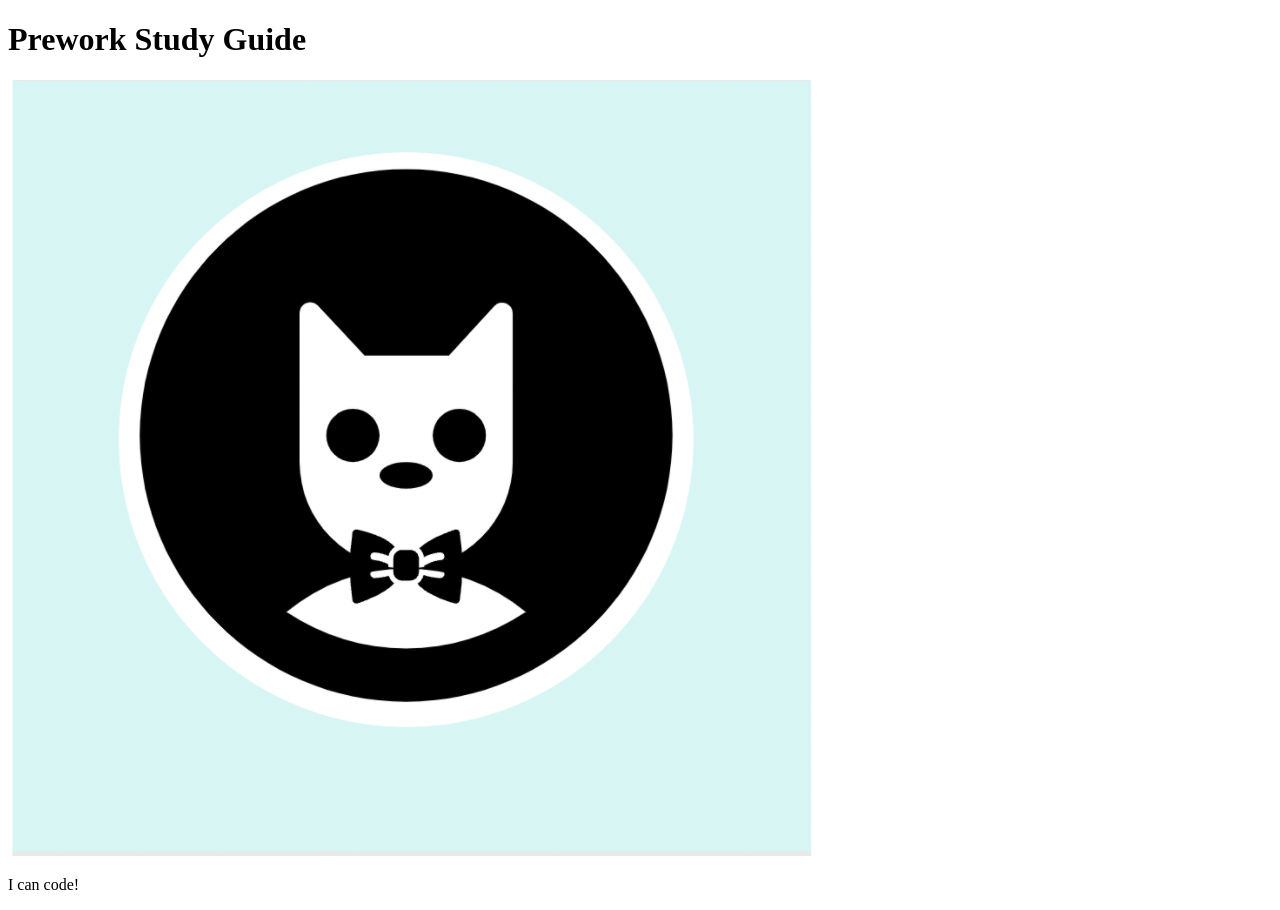
==== prework-study-guide/index.html @ a6944e39 "fixed bug in html main file header" ====
<!DOCTYPE html>
<html lang="en">
  <head>
    <meta charset="UTF-8" />
    <meta http-equiv="X-UA-Compatible" content="IE=edge" />
    <meta name="viewport" content="width=device-width, initial-scale=1.0" />
    <title>Prework Study Guide</title>
  </head>
  <body>
    <header id="header">
      <h1>Prework Study Guide</h1>
      <img src="./assets/bowtie-cat.png" alt="Profile image of cat wearing a bow tie." />
    </header>
    <main>
      <!-- Student code goes here -->
    </main>

    <footer>
      <p>I can code!</p>
    </footer>
  </body>
</html>
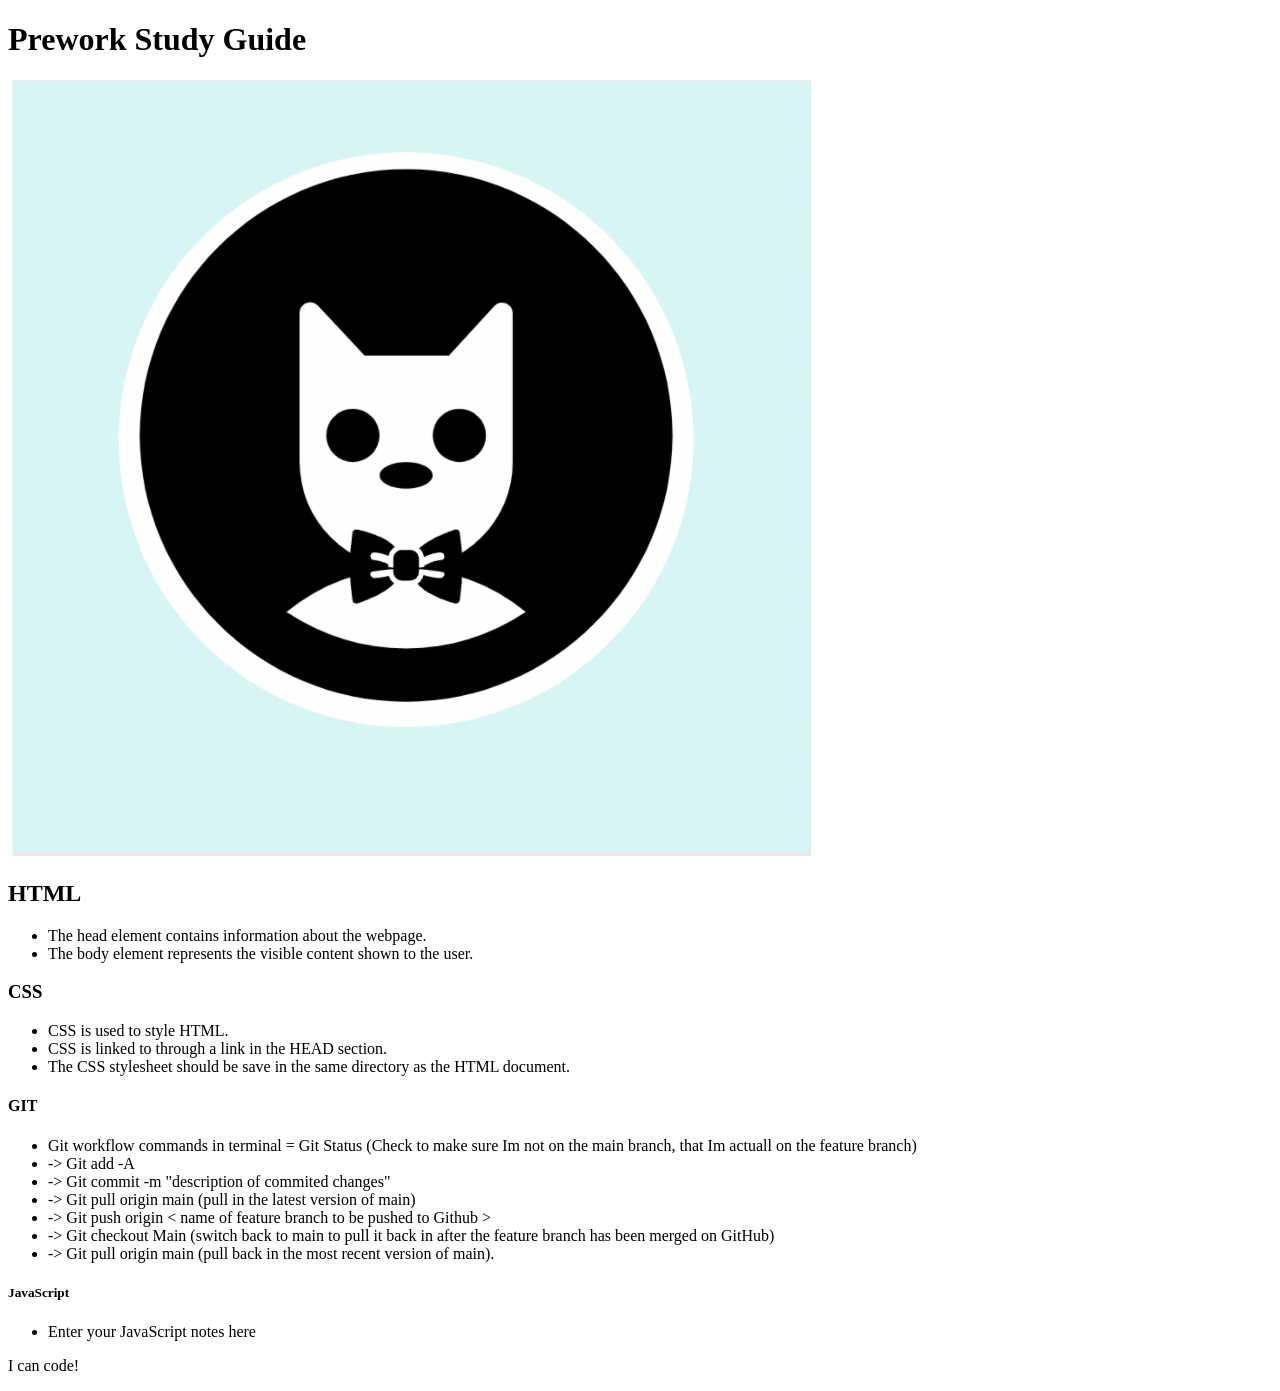
==== commit c96e1f45: "Added HTML&CSS&Git notes" ====
--- a/prework-study-guide/index.html
+++ b/prework-study-guide/index.html
@@ -7,12 +7,53 @@
     <title>Prework Study Guide</title>
   </head>
   <body>
-    <header id="header">
+    <header id="top">
       <h1>Prework Study Guide</h1>
       <img src="./assets/bowtie-cat.png" alt="Profile image of cat wearing a bow tie." />
     </header>
     <main>
-      <!-- Student code goes here -->
+      <section class="card" id="html-section">
+        <h2>HTML</h2>
+
+        <ul>
+          <li>The head element contains information about the webpage.</li>
+          <li>The body element represents the visible content shown to the user.</li>
+        </ul>
+
+      </section>
+      <section class="card" id="css-section">
+        <h3>CSS</h3>
+        <ul>
+          <li>CSS is used to style HTML.</li>
+          <li>CSS is linked to through a link in the HEAD section.</li>
+          <li>The CSS stylesheet should be save in the same directory as the HTML document.</li>
+        </ul>
+
+      </section>
+      <section class="card" id="git-section">
+        <h4>GIT</h4>
+        <ul>
+            <li>Git workflow commands in terminal = Git Status (Check to make sure Im not on the main branch, that Im actuall on the feature branch)</li> 
+            <li>-> Git add -A</li>
+            <li>-> Git commit -m "description of commited changes"</li>
+            <li>-> Git pull origin main (pull in the latest version of main)</li>
+            <li>-> Git push origin < name of feature branch to be pushed to Github ></li>
+            <li>-> Git checkout Main (switch back to main to pull it back in after the feature branch has been merged on GitHub)</li>
+            <li>-> Git pull origin main (pull back in the most recent version of main).</li>
+          
+        </ul>
+
+      </section>
+      <section class="card" id="javascript-section">
+        <h5>JavaScript</h5>
+        <ul>
+          <li>Enter your JavaScript notes here</li>
+
+
+        </ul>
+
+      </section>
+
     </main>
 
     <footer>
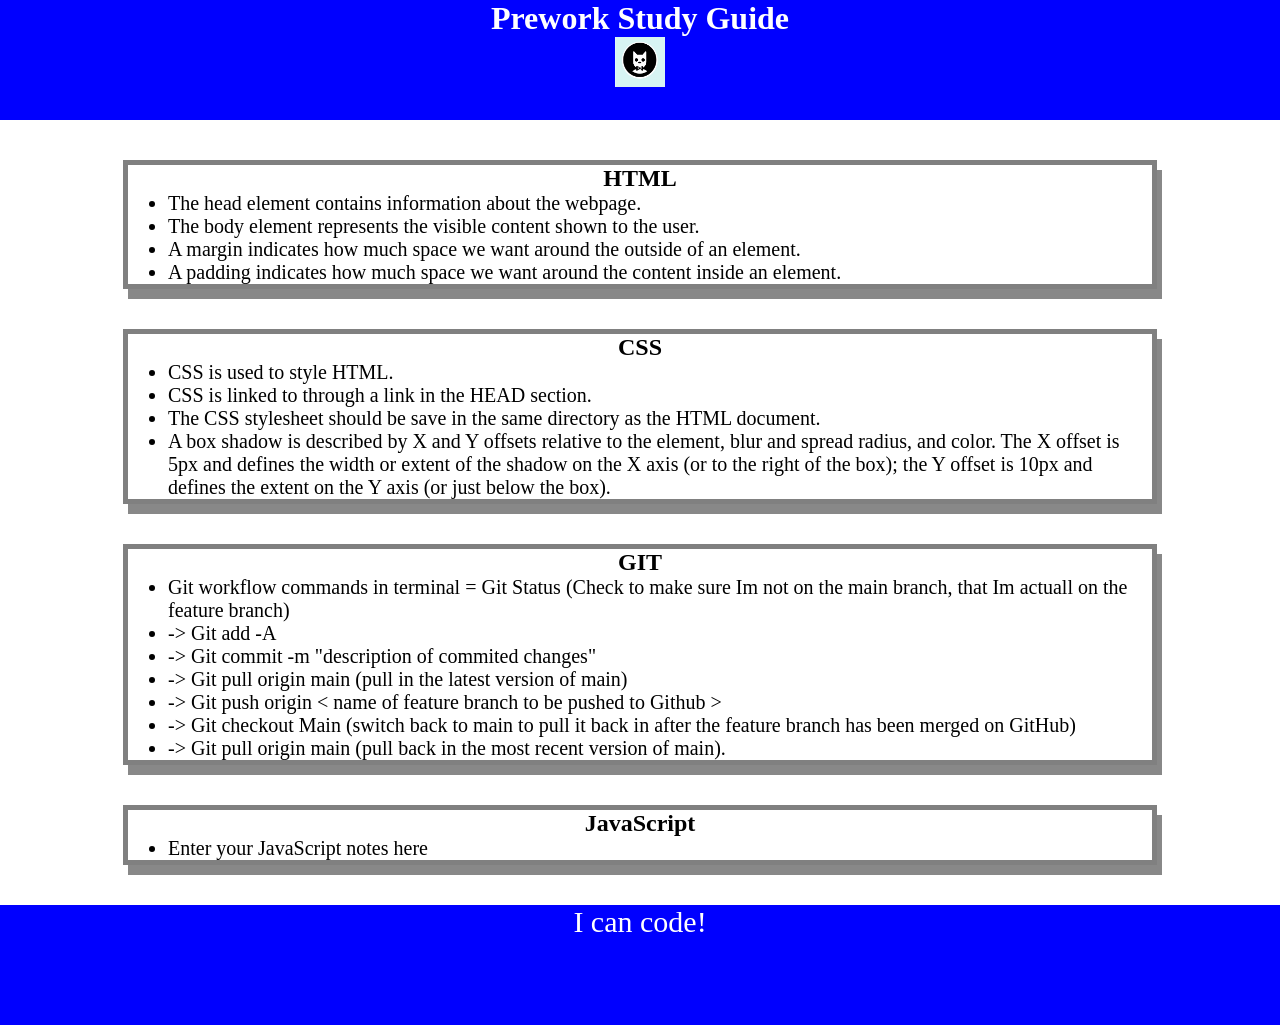
==== commit 321dcd23: "Added CSS styling,and notes" ====
--- a/prework-study-guide/index.html
+++ b/prework-study-guide/index.html
@@ -4,6 +4,7 @@
     <meta charset="UTF-8" />
     <meta http-equiv="X-UA-Compatible" content="IE=edge" />
     <meta name="viewport" content="width=device-width, initial-scale=1.0" />
+    <link rel="stylesheet" href="./assets/style.css" />
     <title>Prework Study Guide</title>
   </head>
   <body>
@@ -18,20 +19,25 @@
         <ul>
           <li>The head element contains information about the webpage.</li>
           <li>The body element represents the visible content shown to the user.</li>
+          <li>A margin indicates how much space we want around the outside of an element.</li>
+          <li>A padding indicates how much space we want around the content inside an element.</li>
         </ul>
 
       </section>
       <section class="card" id="css-section">
-        <h3>CSS</h3>
+        <h2>CSS</h2>
         <ul>
           <li>CSS is used to style HTML.</li>
           <li>CSS is linked to through a link in the HEAD section.</li>
           <li>The CSS stylesheet should be save in the same directory as the HTML document.</li>
+          <li>A box shadow is described by X and Y offsets relative to the element, blur and spread radius, and color. 
+            The X offset is 5px and defines the width or extent of the shadow on the X axis (or to the right of the box); 
+            the Y offset is 10px and defines the extent on the Y axis (or just below the box).</li>
         </ul>
 
       </section>
       <section class="card" id="git-section">
-        <h4>GIT</h4>
+        <h2>GIT</h2>
         <ul>
             <li>Git workflow commands in terminal = Git Status (Check to make sure Im not on the main branch, that Im actuall on the feature branch)</li> 
             <li>-> Git add -A</li>
@@ -45,7 +51,7 @@
 
       </section>
       <section class="card" id="javascript-section">
-        <h5>JavaScript</h5>
+        <h2>JavaScript</h2>
         <ul>
           <li>Enter your JavaScript notes here</li>
 
--- a/prework-study-guide/assets/style.css
+++ b/prework-study-guide/assets/style.css
@@ -0,0 +1,40 @@
+*   {
+    margin: 0;
+    padding: 0;
+}
+
+header, footer  {
+    width: 100%;
+    height: 120px;
+    background-color: blue;
+    color: white;
+}
+
+h1, h2  {
+    text-align: center;
+}
+
+img {
+    display: block;
+    height: 50px;
+    width: 50px;
+    margin-left: auto;
+    margin-right: auto;
+}
+
+ul  {
+    padding-left: 40px;
+    font-size: 20px;
+}
+
+p   {
+    text-align: center;
+    font-size: 30px;
+}
+
+.card   {       /* Class selector uses the . followed by the class element identified in the index.html doc, will apply styles to the specified class only */
+    width: 80%;
+    margin: 40px auto;
+    border: 5px solid gray;
+    box-shadow: 5px 10px #888888;
+}
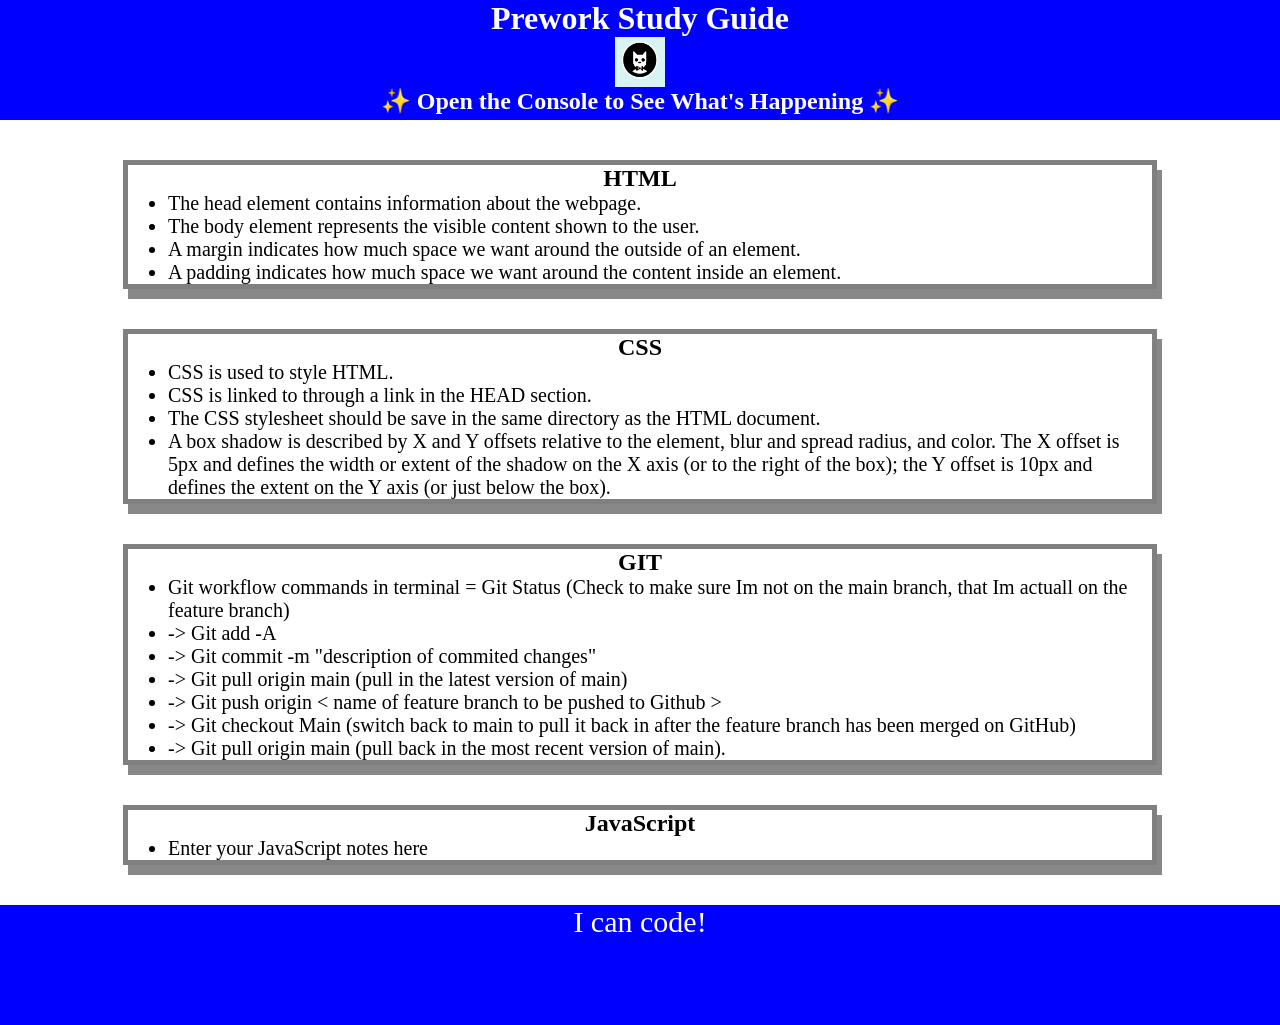
==== commit aeb1705e: "Added .js & for loop" ====
--- a/prework-study-guide/index.html
+++ b/prework-study-guide/index.html
@@ -11,6 +11,7 @@
     <header id="top">
       <h1>Prework Study Guide</h1>
       <img src="./assets/bowtie-cat.png" alt="Profile image of cat wearing a bow tie." />
+      <h2>✨ Open the Console to See What's Happening ✨</h2>
     </header>
     <main>
       <section class="card" id="html-section">
@@ -65,5 +66,6 @@
     <footer>
       <p>I can code!</p>
     </footer>
+    <script src="./assets/script.js"></script>
   </body>
 </html>
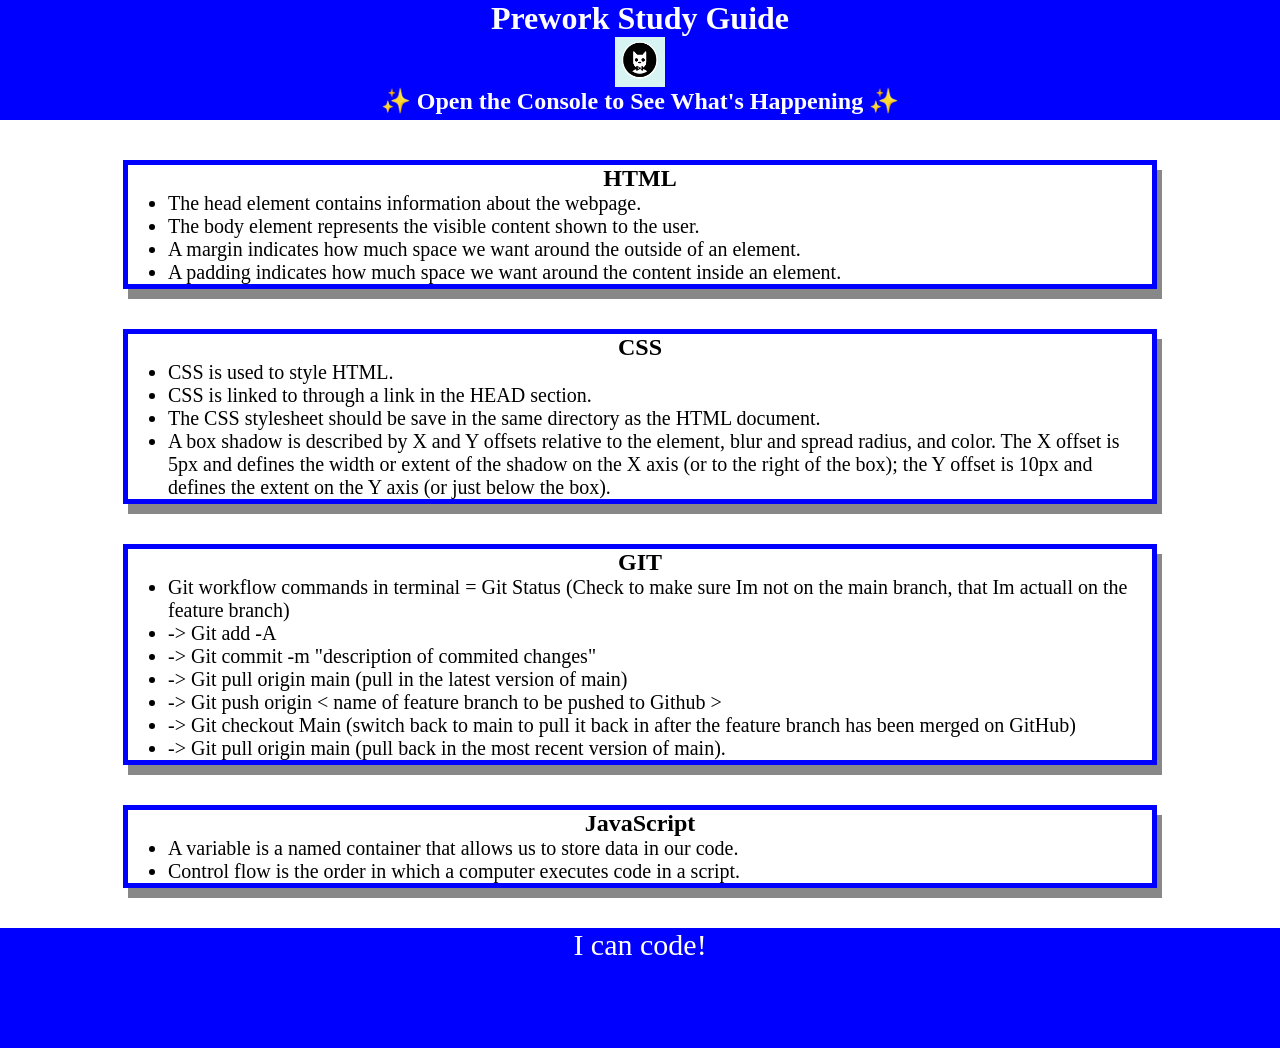
==== commit 51b0270d: "added js notes" ====
--- a/prework-study-guide/index.html
+++ b/prework-study-guide/index.html
@@ -54,7 +54,8 @@
       <section class="card" id="javascript-section">
         <h2>JavaScript</h2>
         <ul>
-          <li>Enter your JavaScript notes here</li>
+          <li>A variable is a named container that allows us to store data in our code.</li>
+          <li>Control flow is the order in which a computer executes code in a script.</li>
 
 
         </ul>
--- a/prework-study-guide/assets/style.css
+++ b/prework-study-guide/assets/style.css
@@ -35,6 +35,6 @@
 .card   {       /* Class selector uses the . followed by the class element identified in the index.html doc, will apply styles to the specified class only */
     width: 80%;
     margin: 40px auto;
-    border: 5px solid gray;
+    border: 5px solid blue;
     box-shadow: 5px 10px #888888;
 }
